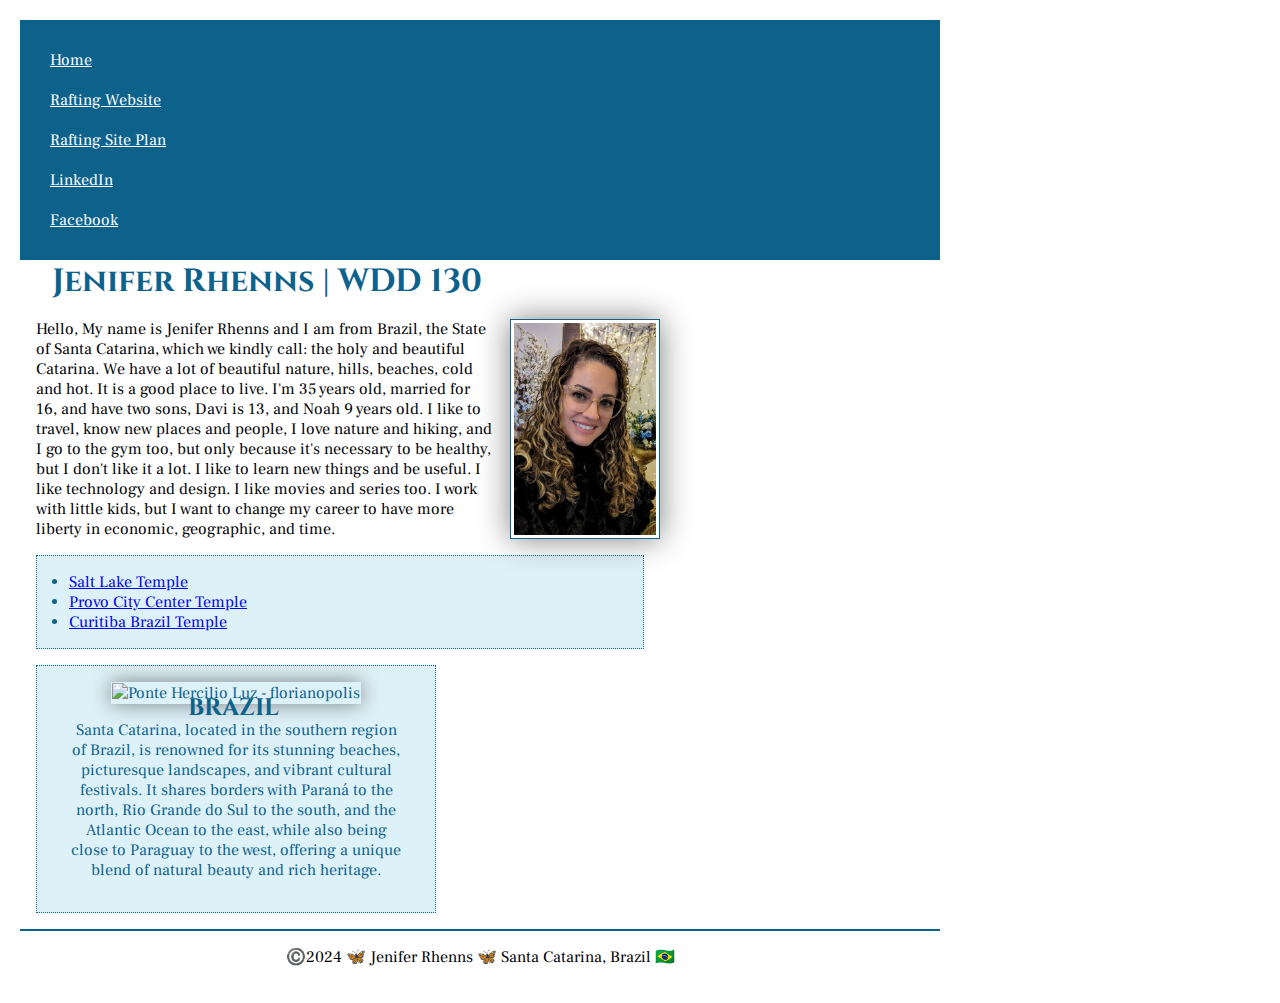
==== index.html @ b664c3af "validation tools" ====
<!DOCTYPE html>
<html lang="en-US">
<head>
    <meta charset="utf-8">
    <meta name="viewport" content="width=device-width, initial-scale=1.0">
    <link rel="stylesheet" href="styles/styles.css">
    <title>Jenifer Rhenns |  WDD 130</title>
    <meta name="description" content="Web Page developed by Jenifer Rhenns, WDD 130 : Web Fundamental course from BYU-Idaho. The Purpose is apply the concepts learned in the course ">
    <meta name="author" content="Jenifer Rhenns">
</head>
<body>
    <header>
      <nav>
        <a href="#">Home</a>
        <a href="wwr">Rafting Website</a>
        <a href="wwr/site-plan-rafting.html">Rafting Site Plan</a>
        <a href="https://www.linkedin.com/in/jenifer-rhenns/">LinkedIn</a>
        <a href="https://www.facebook.com/jenifer.rhenns/">Facebook</a>
     </nav>
    </header>
    <main>
        <h1> Jenifer Rhenns | WDD 130</h1>
            <img src="images/profile.jpg" alt="Jenifer Rhenns - A smiling woman, wearing black clothes and glasses, curly hair, with background lights and blue flowers" width="200">

                <p> Hello, My name is Jenifer Rhenns and I am from Brazil, the State of Santa Catarina, which we kindly call: the holy and beautiful Catarina. 
                     We have a lot of beautiful nature, hills, beaches, cold and hot. It is a good place to live.
                     I'm 35 years old,  married for 16, and have two sons, Davi is 13, and Noah 9 years old. 
                     I like to travel, know new places and people, I love nature and hiking, and I go to the gym too, but only because it's necessary to be healthy, but I don't like it a lot.
                     I like to learn new things and be useful. I like technology and design. I like movies and series too.
                     I work with little kids, but I want to change my career to have more liberty in economic, geographic, and time. </p>
    
    
    <ul class="box indent">
        <li><a href="https://www.churchofjesuschrist.org/temples/details/salt-lake-temple?lang=eng" target="_blank">Salt Lake Temple</a></li>
        <li><a href="https://www.churchofjesuschrist.org/temples/details/provo-city-center-temple?lang=eng" target="_blank">Provo City Center Temple</a></li>
        <li><a href="https://www.churchofjesuschrist.org/temples/details/curitiba-brazil-temple?lang=eng" target="_blank">Curitiba Brazil Temple</a></li>
    </ul>
    </main>
    <aside class="box">
        <h2>BRAZIL</h2>
        <img src="https://tourb.com.br/img/lugares/florianopolis/ponte-hercilio-luz.jpg" alt="Ponte Hercilio Luz - florianopolis">
        <p>Santa Catarina, located in the southern region of Brazil, is renowned for its stunning beaches, picturesque landscapes, and vibrant cultural festivals. It shares borders with Paraná to the north, Rio Grande do Sul to the south, and the Atlantic Ocean to the east, while also being close to Paraguay to the west, offering a unique blend of natural beauty and rich heritage.</p>
    </aside>
    <footer>
        <p>     ©️2024      🦋   Jenifer Rhenns    🦋      Santa Catarina, Brazil 🇧🇷

        </p>
    </footer>
</body>   
<!-- 17/06/2024-->
</html>
---- styles/styles.css ----
@import url('https://fonts.googleapis.com/css2?family=Cinzel:wght@400..900&family=Frank+Ruhl+Libre:wght@300..900&family=M+PLUS+Rounded+1c:wght@400;500&display=swap');

  
  
  .frank-ruhl-libre {
    font-family: "Frank Ruhl Libre", serif;
    font-weight: 400;
    font-style: normal;
  }
  
  .m-plus-rounded-1c-medium {
    font-family: "M PLUS Rounded 1c", sans-serif;
    font-weight: 500;
    font-style: normal;
  }
    
  .cinzel {
    font-family: "Cinzel", serif;
    font-weight: 400;
    font-style: normal;
  }
  

*{
    margin: 0;
    padding: 0;
    box-sizing: border-box;
}

body{
    font-family: var(--paragraph-font);
    max-width: 960px;
    padding: 20px;
}

:root{
    --primary-color:#0d628c;
    --secondary-color: #fb8500;
    --accent1-color: #219ebc;
    --accent2-color: #ffb703;
    --Extra-color: #8ecae6;

    --heading-font:'Cinzel', serif;
    --paragraph-font:'Frank Ruhl Libre',sans-serif;
    
    --nav-background-color: var(--accent2-color);
    --nav-link-color:var(--primary-color);
    --nav-hover-link-color:var(--accent1-color);
    --nav-hover-background-color:var(--accent2-color)
  }

  h1,h2,h3,h4,h5,h6{
    font-family: var(--heading-font);
    color:var(--primary-color);
    padding-left: 2rem;
  }


nav{
    background-color: #0d628c;
    padding: 20px;
}

nav a {
    color: white;
    padding: 10px;
    display: block;
    

}


main img{
    width: 150px;
    height: auto;
    border: 1px solid #0d628c;
    padding: 3px;
    box-shadow: 0 0 30px gray;
    float: right;
    margin: 1rem 0 1rem 1rem;
}

p{
    margin: 1rem;
    
}

main {
    max-width: 640px;
    ;
}


aside{
    width: 25rem;
    text-align: center;
    position: relative;

}


aside img {
    width: 200px;
    height: auto;
    padding: 1px;
    box-shadow: 0 0 20px rgb(124, 127, 133);
}

aside h2 {
    position: absolute;
    top: 25px;
    left : 150px;
}

footer {
    margin-top: 15px;
    border-top: 2px outset #0d628c;
    text-align: center;
}
h2{
    color: #0d628c;
    padding: 1px;
    margin-top: 0;

    
}

/* Class Selectors */

.box {
    margin:1rem ;
    border: 1px dotted #0d628c ;
    padding: 1rem;
    background-color: #ddf1f8;
    color: #0d628c;
}

.indent {
    padding-left: 2rem;

}
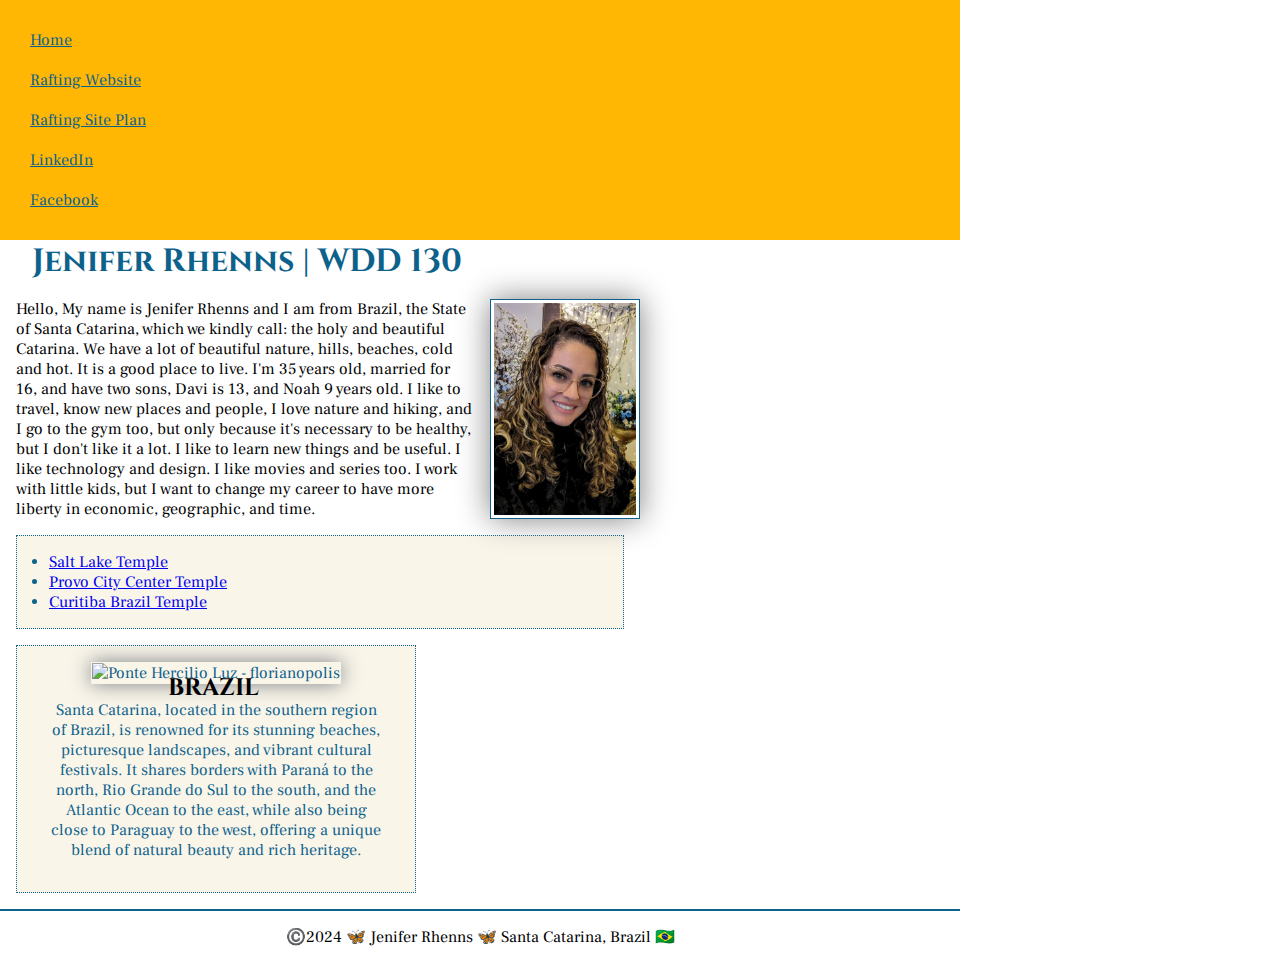
==== commit 4ba4a206: "change colors" ====
--- a/index.html
+++ b/index.html
@@ -14,8 +14,8 @@
         <a href="#">Home</a>
         <a href="wwr">Rafting Website</a>
         <a href="wwr/site-plan-rafting.html">Rafting Site Plan</a>
-        <a href="https://www.linkedin.com/in/jenifer-rhenns/">LinkedIn</a>
-        <a href="https://www.facebook.com/jenifer.rhenns/">Facebook</a>
+        <a href="https://www.linkedin.com/in/jenifer-rhenns/"target="_blank">LinkedIn</a>
+        <a href="https://www.facebook.com/jenifer.rhenns/"target="_blank">Facebook</a>
      </nav>
     </header>
     <main>
--- a/styles/styles.css
+++ b/styles/styles.css
@@ -4,7 +4,7 @@
   
   .frank-ruhl-libre {
     font-family: "Frank Ruhl Libre", serif;
-    font-weight: 400;
+    font-weight: 500;
     font-style: normal;
   }
   
@@ -30,7 +30,7 @@
 body{
     font-family: var(--paragraph-font);
     max-width: 960px;
-    padding: 20px;
+   
 }
 
 :root{
@@ -57,12 +57,12 @@
 
 
 nav{
-    background-color: #0d628c;
+    background-color: #ffb703;
     padding: 20px;
 }
 
 nav a {
-    color: white;
+    color:#0d628c;
     padding: 10px;
     display: block;
     
@@ -87,7 +87,6 @@
 
 main {
     max-width: 640px;
-    ;
 }
 
 
@@ -118,7 +117,7 @@
     text-align: center;
 }
 h2{
-    color: #0d628c;
+    color: black;
     padding: 1px;
     margin-top: 0;
 
@@ -131,7 +130,7 @@
     margin:1rem ;
     border: 1px dotted #0d628c ;
     padding: 1rem;
-    background-color: #ddf1f8;
+    background-color:#f9f5e9;
     color: #0d628c;
 }
 
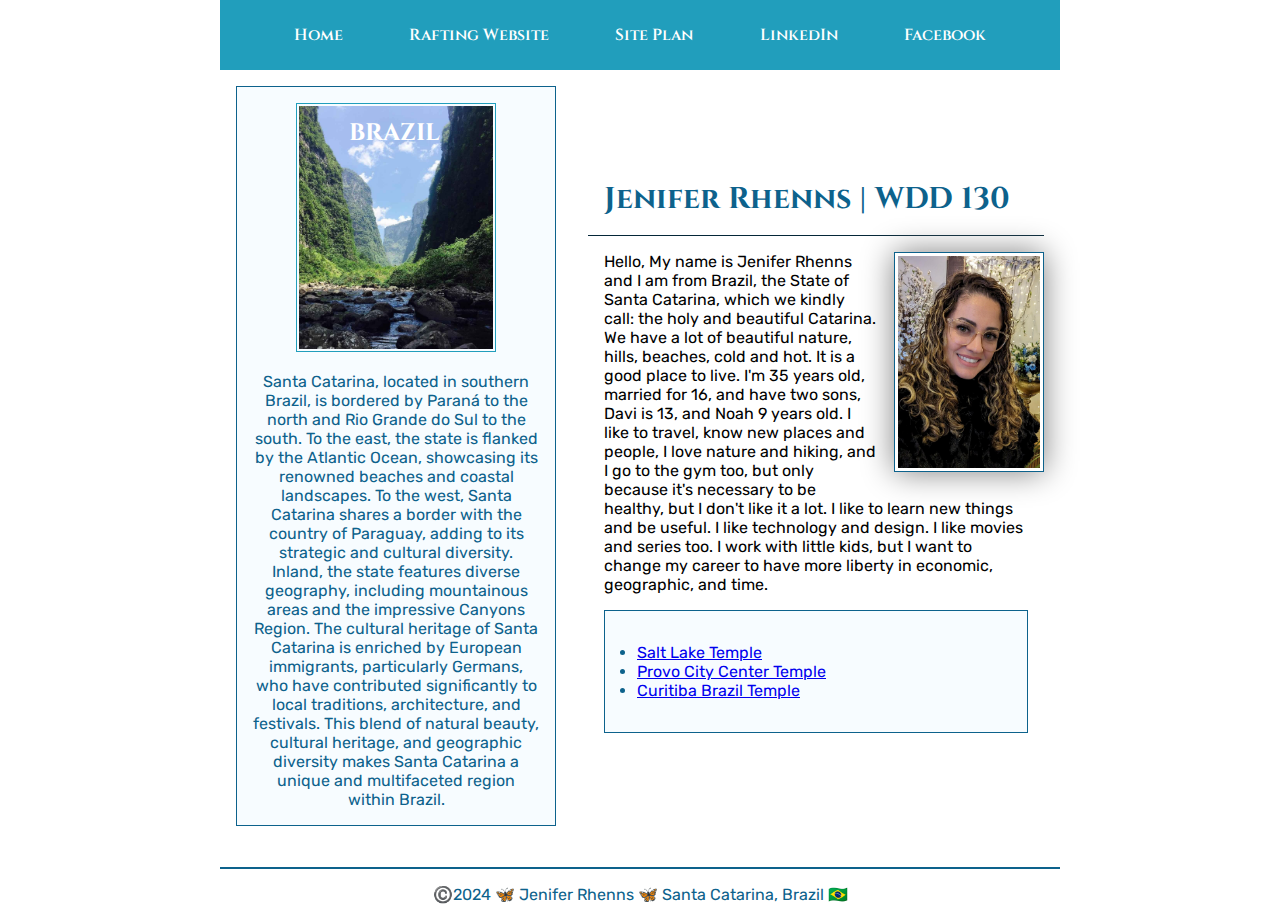
==== commit 98f7c37b: "week 04" ====
--- a/index.html
+++ b/index.html
@@ -13,11 +13,12 @@
       <nav>
         <a href="#">Home</a>
         <a href="wwr">Rafting Website</a>
-        <a href="wwr/site-plan-rafting.html">Rafting Site Plan</a>
-        <a href="https://www.linkedin.com/in/jenifer-rhenns/"target="_blank">LinkedIn</a>
-        <a href="https://www.facebook.com/jenifer.rhenns/"target="_blank">Facebook</a>
+        <a href="wwr/site-plan-rafting.html">Site Plan</a>
+        <a href="https://www.linkedin.com/in/jenifer-rhenns/" target="_blank">LinkedIn</a>
+        <a href="https://www.facebook.com/jenifer.rhenns/" target="_blank">Facebook</a>
      </nav>
     </header>
+    <div class="grid">
     <main>
         <h1> Jenifer Rhenns | WDD 130</h1>
             <img src="images/profile.jpg" alt="Jenifer Rhenns - A smiling woman, wearing black clothes and glasses, curly hair, with background lights and blue flowers" width="200">
@@ -38,14 +39,21 @@
     </main>
     <aside class="box">
         <h2>BRAZIL</h2>
-        <img src="https://tourb.com.br/img/lugares/florianopolis/ponte-hercilio-luz.jpg" alt="Ponte Hercilio Luz - florianopolis">
-        <p>Santa Catarina, located in the southern region of Brazil, is renowned for its stunning beaches, picturesque landscapes, and vibrant cultural festivals. It shares borders with Paraná to the north, Rio Grande do Sul to the south, and the Atlantic Ocean to the east, while also being close to Paraguay to the west, offering a unique blend of natural beauty and rich heritage.</p>
+        <img src="/images/moradas_dos_canions.jpg" alt="Morada dos Canyons / Praia Grande - Santa Catarina Brazil">
+        <p>Santa Catarina, located in southern Brazil, is bordered by Paraná to the north and Rio Grande do Sul to the south. 
+            To the east, the state is flanked by the Atlantic Ocean, showcasing its renowned beaches and coastal landscapes. 
+            To the west, Santa Catarina shares a border with the country of Paraguay, adding to its strategic and cultural diversity. 
+            Inland, the state features diverse geography, including mountainous areas and the impressive Canyons Region. 
+            The cultural heritage of Santa Catarina is enriched by European immigrants, particularly Germans, who have contributed significantly
+            to local traditions, architecture, and festivals. This blend of natural beauty, cultural heritage, and geographic diversity makes 
+            Santa Catarina a unique and multifaceted region within Brazil.</p>
     </aside>
+    </div>
     <footer>
         <p>     ©️2024      🦋   Jenifer Rhenns    🦋      Santa Catarina, Brazil 🇧🇷
 
         </p>
     </footer>
 </body>   
-<!-- 17/06/2024-->
+<!-- 24/06/2024-->
 </html>--- a/styles/styles.css
+++ b/styles/styles.css
@@ -1,22 +1,15 @@
-@import url('https://fonts.googleapis.com/css2?family=Cinzel:wght@400..900&family=Frank+Ruhl+Libre:wght@300..900&family=M+PLUS+Rounded+1c:wght@400;500&display=swap');
-
+@import url('https://fonts.googleapis.com/css2?family=Cinzel:wght@400..900&family=Rubik:wght@300..900&display=swap');
   
   
-  .frank-ruhl-libre {
-    font-family: "Frank Ruhl Libre", serif;
-    font-weight: 500;
-    font-style: normal;
-  }
-  
-  .m-plus-rounded-1c-medium {
-    font-family: "M PLUS Rounded 1c", sans-serif;
-    font-weight: 500;
+.rubik {
+    font-family: "Rubik", sans-serif;
+    font-weight: 400;
     font-style: normal;
   }
     
   .cinzel {
     font-family: "Cinzel", serif;
-    font-weight: 400;
+    font-weight: 300;
     font-style: normal;
   }
   
@@ -27,21 +20,27 @@
     box-sizing: border-box;
 }
 
+
+header, .grid, footer{
+    max-width: 840px;
+    margin: 0 auto;
+}
+
 body{
     font-family: var(--paragraph-font);
-    max-width: 960px;
+  
    
 }
 
 :root{
-    --primary-color:#0d628c;
+    --primary-color: #0d628c;
     --secondary-color: #fb8500;
     --accent1-color: #219ebc;
     --accent2-color: #ffb703;
     --Extra-color: #8ecae6;
 
-    --heading-font:'Cinzel', serif;
-    --paragraph-font:'Frank Ruhl Libre',sans-serif;
+    --heading-font:'cinzel', serif;
+    --paragraph-font:'rubik',sans-serif;
     
     --nav-background-color: var(--accent2-color);
     --nav-link-color:var(--primary-color);
@@ -51,23 +50,34 @@
 
   h1,h2,h3,h4,h5,h6{
     font-family: var(--heading-font);
-    color:var(--primary-color);
+    color: var(--primary-color);
     padding-left: 2rem;
   }
 
-
+h1{
+    border-bottom: 1px outset  #0d628c;
+    padding: 1rem;
+    font-size: 30px;
+ 
+}
 nav{
-    background-color: #ffb703;
-    padding: 20px;
+    background-color: #219ebc;
+    padding: 1rem;
+    display: flex;
+    justify-content: space-evenly;
+    align-items: center;
 }
 
 nav a {
-    color:#0d628c;
-    padding: 10px;
     display: block;
-    
+    padding: 0.5rem;
+    text-decoration: none;
+    font-family: 'cinzel', serif;
+    font-size: 1rem;
+    font-weight: 600;
+    color: #ffffff; 
 
-}
+} 
 
 
 main img{
@@ -83,17 +93,27 @@
 p{
     margin: 1rem;
     
+    
 }
 
-main {
-    max-width: 640px;
+
+.grid{
+    display: grid;
+    align-items: center;
+}
+
+main{
+    grid-column: 2/3;
+    margin: 1rem;
 }
 
 
 aside{
-    width: 25rem;
+    width: 20rem;
     text-align: center;
     position: relative;
+    grid-column: 1/2;
+    grid-row: 1/2;
 
 }
 
@@ -101,40 +121,41 @@
 aside img {
     width: 200px;
     height: auto;
-    padding: 1px;
-    box-shadow: 0 0 20px rgb(124, 127, 133);
+    padding: 2px;
+    border: 1px solid #219ebc;
+    
+    
 }
 
 aside h2 {
     position: absolute;
-    top: 25px;
-    left : 150px;
+    top: 30px;
+    left : 80px;
+    color: #ffffff;
+    
 }
 
+
 footer {
-    margin-top: 15px;
+    color:#0d628c ;
+    margin-top: 25px;
     border-top: 2px outset #0d628c;
     text-align: center;
 }
-h2{
-    color: black;
-    padding: 1px;
-    margin-top: 0;
 
-    
-}
 
 /* Class Selectors */
 
 .box {
     margin:1rem ;
-    border: 1px dotted #0d628c ;
-    padding: 1rem;
-    background-color:#f9f5e9;
+    border: 1px solid #0d628c ;
+    padding: 1rem 0 0 0;
+    background-color:#f7fcff;
     color: #0d628c;
 }
 
 .indent {
-    padding-left: 2rem;
+   
+    padding: 2rem;
 
-}+}
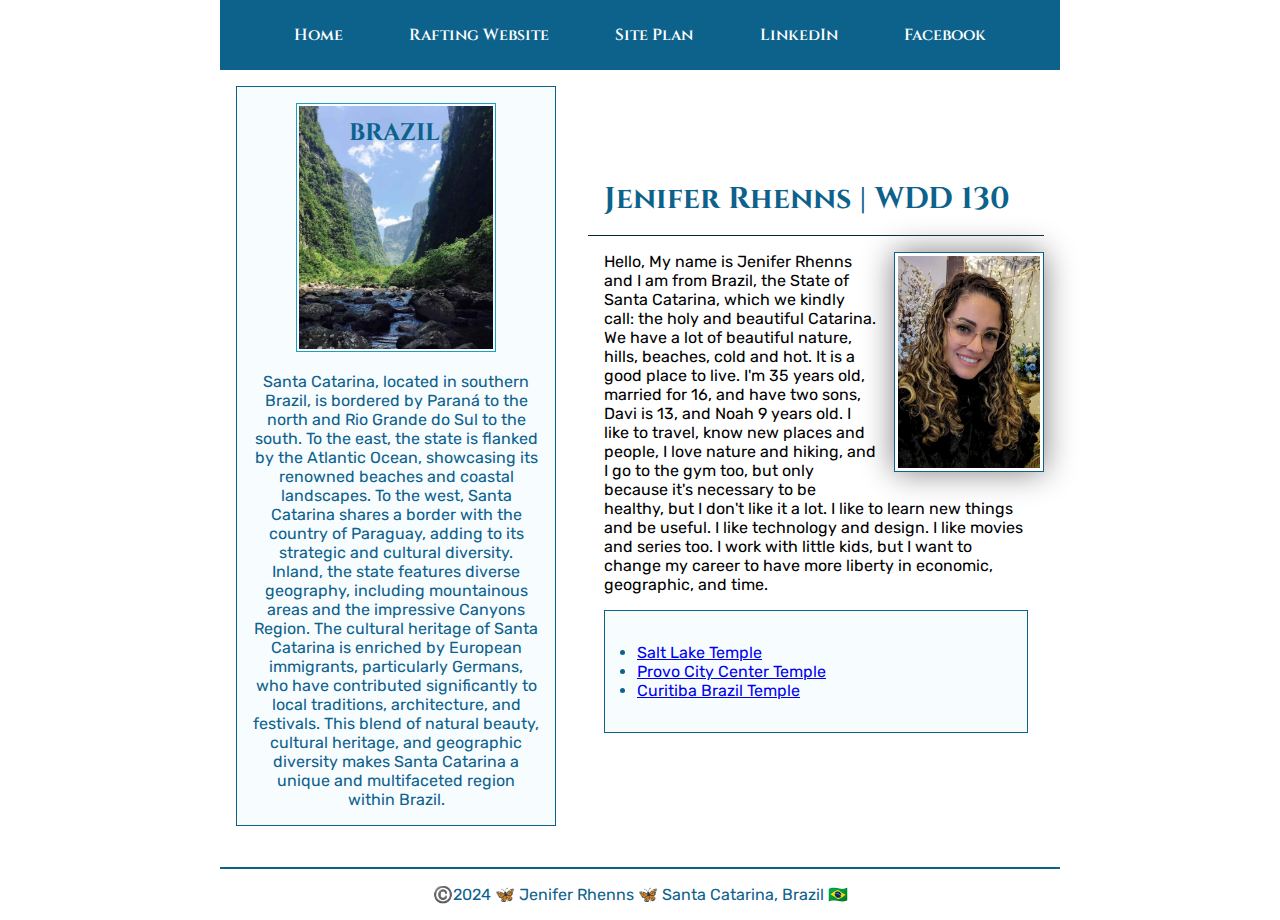
==== commit f6ba3d6d: "atualizando" ====
--- a/index.html
+++ b/index.html
@@ -12,8 +12,8 @@
     <header>
       <nav>
         <a href="#">Home</a>
-        <a href="wwr">Rafting Website</a>
-        <a href="wwr/site-plan-rafting.html">Site Plan</a>
+        <a href="https://jenifer-rhenns.github.io/wdd130/wwr/index.html">Rafting Website</a>
+        <a href="https://jenifer-rhenns.github.io/wdd130/wwr/site-plan-rafting.html">Site Plan</a>
         <a href="https://www.linkedin.com/in/jenifer-rhenns/" target="_blank">LinkedIn</a>
         <a href="https://www.facebook.com/jenifer.rhenns/" target="_blank">Facebook</a>
      </nav>
@@ -39,7 +39,7 @@
     </main>
     <aside class="box">
         <h2>BRAZIL</h2>
-        <img src="/images/moradas_dos_canions.jpg" alt="Morada dos Canyons / Praia Grande - Santa Catarina Brazil">
+        <img src="images/moradas_dos_canions.jpg" alt="Morada dos Canyons / Praia Grande - Santa Catarina Brazil">
         <p>Santa Catarina, located in southern Brazil, is bordered by Paraná to the north and Rio Grande do Sul to the south. 
             To the east, the state is flanked by the Atlantic Ocean, showcasing its renowned beaches and coastal landscapes. 
             To the west, Santa Catarina shares a border with the country of Paraguay, adding to its strategic and cultural diversity. 
@@ -55,5 +55,5 @@
         </p>
     </footer>
 </body>   
-<!-- 24/06/2024-->
+<!-- 27/06/2024-->
 </html>--- a/styles/styles.css
+++ b/styles/styles.css
@@ -61,7 +61,7 @@
  
 }
 nav{
-    background-color: #219ebc;
+    background-color: var(--primary-color);
     padding: 1rem;
     display: flex;
     justify-content: space-evenly;
@@ -131,7 +131,7 @@
     position: absolute;
     top: 30px;
     left : 80px;
-    color: #ffffff;
+    color: #0d628c;
     
 }
 
@@ -144,7 +144,7 @@
 }
 
 
-/* Class Selectors */
+
 
 .box {
     margin:1rem ;
@@ -159,3 +159,5 @@
     padding: 2rem;
 
 }
+
+/* 27/06/2024 */
